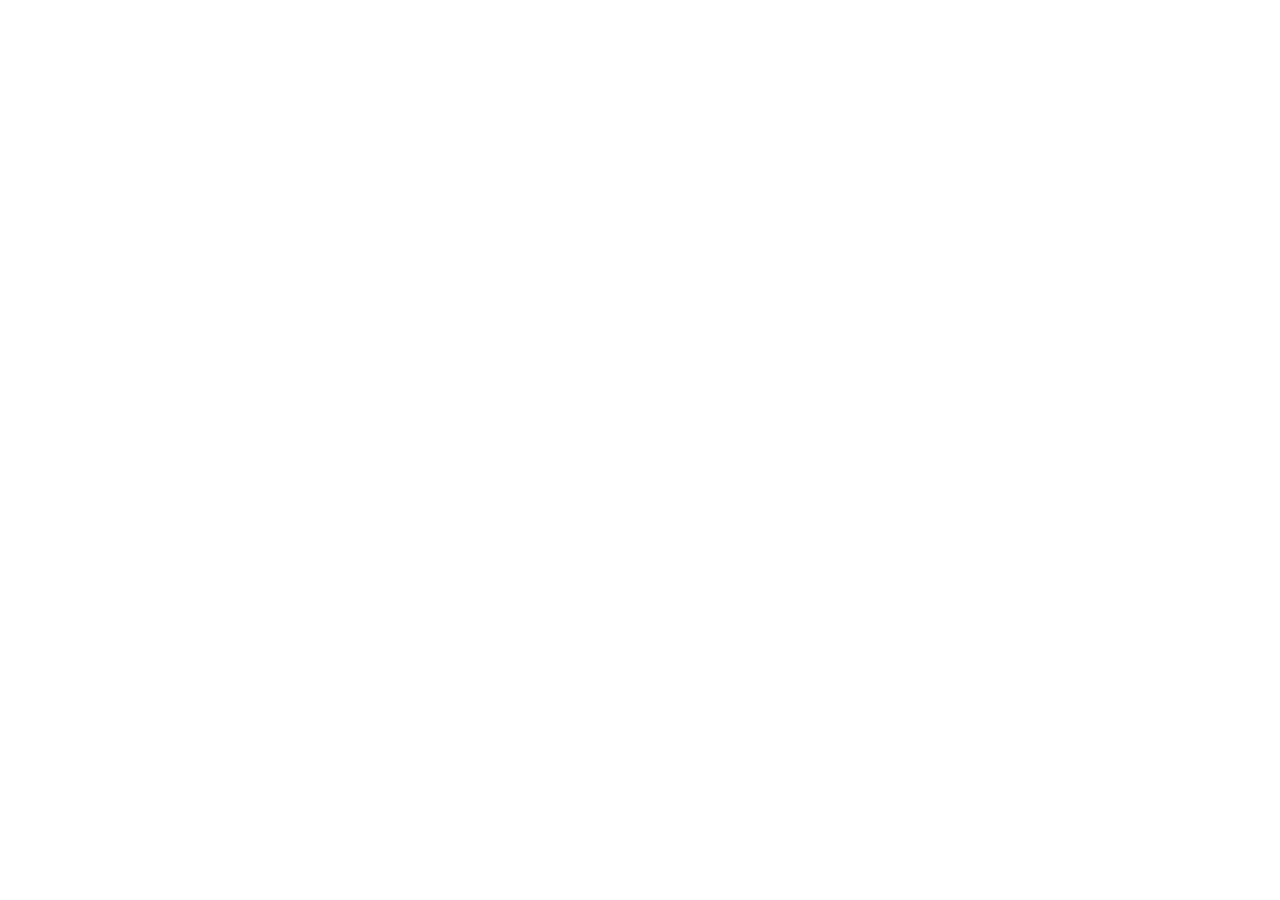
==== xkcd.html @ f6cf7953 "created file" ====
<html lang="en">
<head>
  <meta charset="UTF-8">
  <title>xkcd (release days only)</title>
  <style>
    body {
      margin: 0;
      background: transparent;
      font-family: system-ui, -apple-system, sans-serif;
      text-align: center;
    }
    img {
      max-width: 100%;
      height: auto;
    }
    .alt {
      margin-top: 0.5rem;
      font-size: 0.85rem;
      opacity: 0.8;
    }
  </style>
</head>
<body>
  <div id="comic"></div>

  <script>
    const today = new Date().getDay(); 
    // 1 = Monday, 3 = Wednesday, 5 = Friday
    const releaseDays = [0, 1, 3, 5];

    if (releaseDays.includes(today)) {
      fetch("https://xkcd.com/info.0.json")
        .then(r => r.json())
        .then(data => {
          document.getElementById("comic").innerHTML = `
            <img src="${data.img}" alt="${data.alt}">
            <div class="alt">${data.alt}</div>
          `;
        });
    }
    // else: intentionally do nothing
  </script>
</body>
</html>
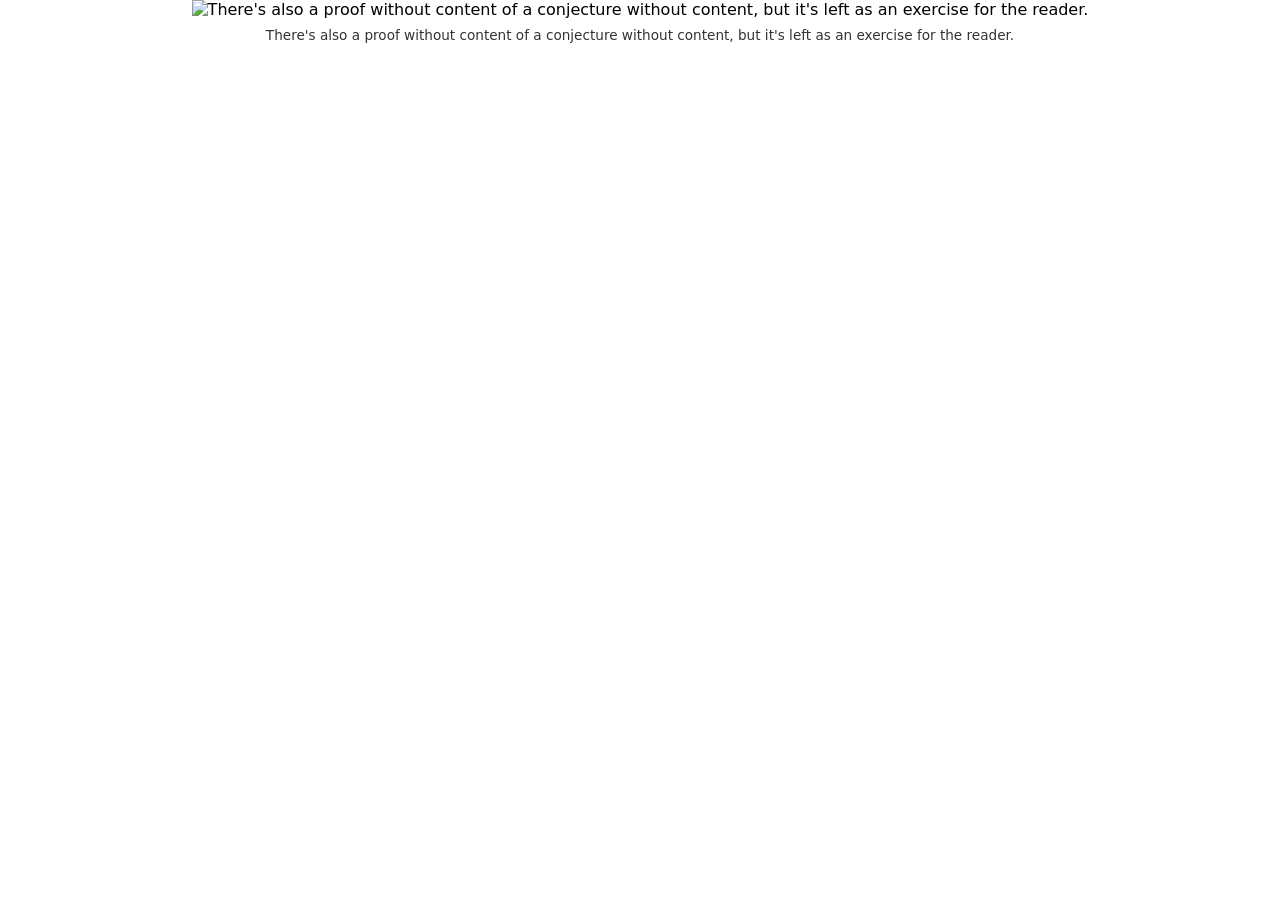
==== commit dee5d864: "testing for Sunday" ====
--- a/xkcd.html
+++ b/xkcd.html
@@ -1,44 +1,42 @@
+<!doctype html>
 <html lang="en">
 <head>
-  <meta charset="UTF-8">
-  <title>xkcd (release days only)</title>
+  <meta charset="UTF-8" />
+  <meta name="viewport" content="width=device-width,initial-scale=1" />
+  <title>xkcd</title>
   <style>
-    body {
-      margin: 0;
-      background: transparent;
-      font-family: system-ui, -apple-system, sans-serif;
-      text-align: center;
-    }
-    img {
-      max-width: 100%;
-      height: auto;
-    }
-    .alt {
-      margin-top: 0.5rem;
-      font-size: 0.85rem;
-      opacity: 0.8;
-    }
+    body { margin: 0; background: transparent; font-family: system-ui, -apple-system, sans-serif; text-align: center; }
+    img { max-width: 100%; height: auto; }
+    .alt { margin-top: .5rem; font-size: .85rem; opacity: .8; }
+    .err { font-size: .85rem; opacity: .9; padding: .5rem; white-space: pre-wrap; }
   </style>
 </head>
 <body>
   <div id="comic"></div>
 
   <script>
-    const today = new Date().getDay(); 
-    // 1 = Monday, 3 = Wednesday, 5 = Friday
-    const releaseDays = [0, 1, 3, 5];
+    const today = new Date().getDay();     // 0=Sun ... 6=Sat
+    const releaseDays = [0, 1, 3, 5];         // Mon/Wed/Fri (and Sunday for testing)
 
-    if (releaseDays.includes(today)) {
-      fetch("https://xkcd.com/info.0.json")
-        .then(r => r.json())
+    if (!releaseDays.includes(today)) {
+      // intentionally blank on non-release days
+    } else {
+      fetch("./xkcd-latest.json", { cache: "no-store" })
+        .then(r => {
+          if (!r.ok) throw new Error(`HTTP ${r.status}`);
+          return r.json();
+        })
         .then(data => {
           document.getElementById("comic").innerHTML = `
             <img src="${data.img}" alt="${data.alt}">
             <div class="alt">${data.alt}</div>
           `;
+        })
+        .catch(err => {
+          document.getElementById("comic").innerHTML =
+            `<div class="err">Couldn’t load xkcd-latest.json:\n${err}</div>`;
         });
     }
-    // else: intentionally do nothing
   </script>
 </body>
-</html>+</html>
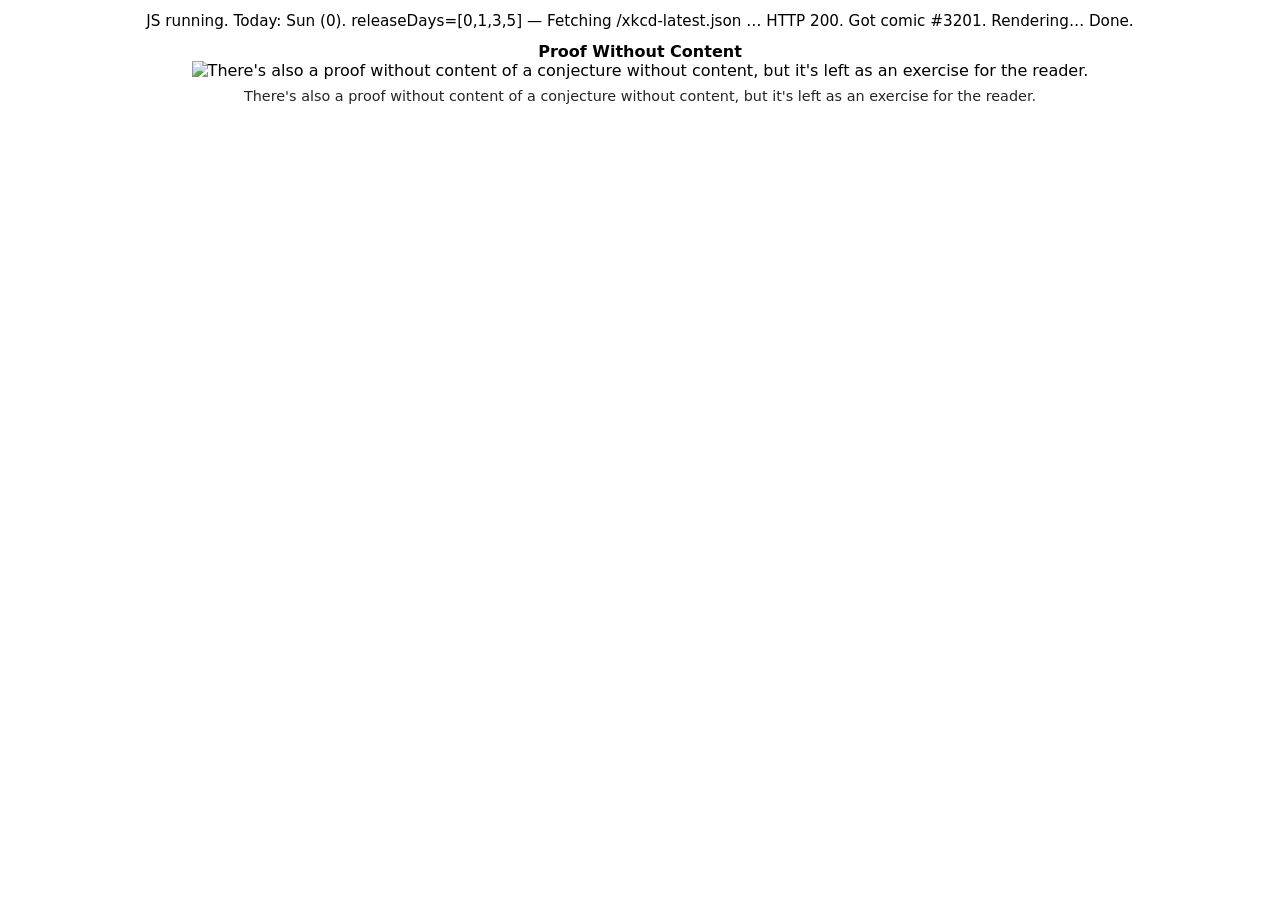
==== commit acfd26a9: "more debugging" ====
--- a/xkcd.html
+++ b/xkcd.html
@@ -5,38 +5,61 @@
   <meta name="viewport" content="width=device-width,initial-scale=1" />
   <title>xkcd</title>
   <style>
-    body { margin: 0; background: transparent; font-family: system-ui, -apple-system, sans-serif; text-align: center; }
+    body {
+      margin: 0;
+      background: rgba(255,255,255,0.85); /* TEMP: force visibility */
+      font-family: system-ui, -apple-system, sans-serif;
+      text-align: center;
+    }
     img { max-width: 100%; height: auto; }
-    .alt { margin-top: .5rem; font-size: .85rem; opacity: .8; }
-    .err { font-size: .85rem; opacity: .9; padding: .5rem; white-space: pre-wrap; }
+    .alt { margin: .5rem 1rem; font-size: .9rem; opacity: .85; }
+    .status { padding: .75rem 1rem; font-size: .95rem; }
+    .err { white-space: pre-wrap; padding: .75rem 1rem; font-size: .9rem; }
   </style>
 </head>
 <body>
+  <div id="status" class="status">Loaded HTML. Starting JS…</div>
   <div id="comic"></div>
+  <div id="err" class="err"></div>
 
   <script>
-    const today = new Date().getDay();     // 0=Sun ... 6=Sat
-    const releaseDays = [0, 1, 3, 5];         // Mon/Wed/Fri (and Sunday for testing)
+    const statusEl = document.getElementById("status");
+    const comicEl = document.getElementById("comic");
+    const errEl = document.getElementById("err");
+
+    const dayNames = ["Sun","Mon","Tue","Wed","Thu","Fri","Sat"];
+    const today = new Date().getDay(); // 0..6
+    const releaseDays = [0, 1, 3, 5];  // TEMP: include Sunday for testing
+
+    statusEl.textContent = `JS running. Today: ${dayNames[today]} (${today}). releaseDays=${JSON.stringify(releaseDays)}`;
 
     if (!releaseDays.includes(today)) {
-      // intentionally blank on non-release days
+      statusEl.textContent += " — Not a show day; intentionally not fetching.";
     } else {
-      fetch("./xkcd-latest.json", { cache: "no-store" })
+      const url = "/xkcd-latest.json"; // absolute path avoids relative-path surprises
+      statusEl.textContent += ` — Fetching ${url} …`;
+
+      fetch(url, { cache: "no-store" })
         .then(r => {
+          statusEl.textContent += ` HTTP ${r.status}.`;
           if (!r.ok) throw new Error(`HTTP ${r.status}`);
           return r.json();
         })
         .then(data => {
-          document.getElementById("comic").innerHTML = `
+          statusEl.textContent += ` Got comic #${data.num}. Rendering…`;
+          comicEl.innerHTML = `
+            <div><strong>${data.title}</strong></div>
             <img src="${data.img}" alt="${data.alt}">
             <div class="alt">${data.alt}</div>
           `;
+          statusEl.textContent += " Done.";
         })
         .catch(err => {
-          document.getElementById("comic").innerHTML =
-            `<div class="err">Couldn’t load xkcd-latest.json:\n${err}</div>`;
+          statusEl.textContent += " Failed.";
+          errEl.textContent = "Error:\n" + String(err);
+          console.error(err);
         });
     }
   </script>
 </body>
-</html>
+</html>
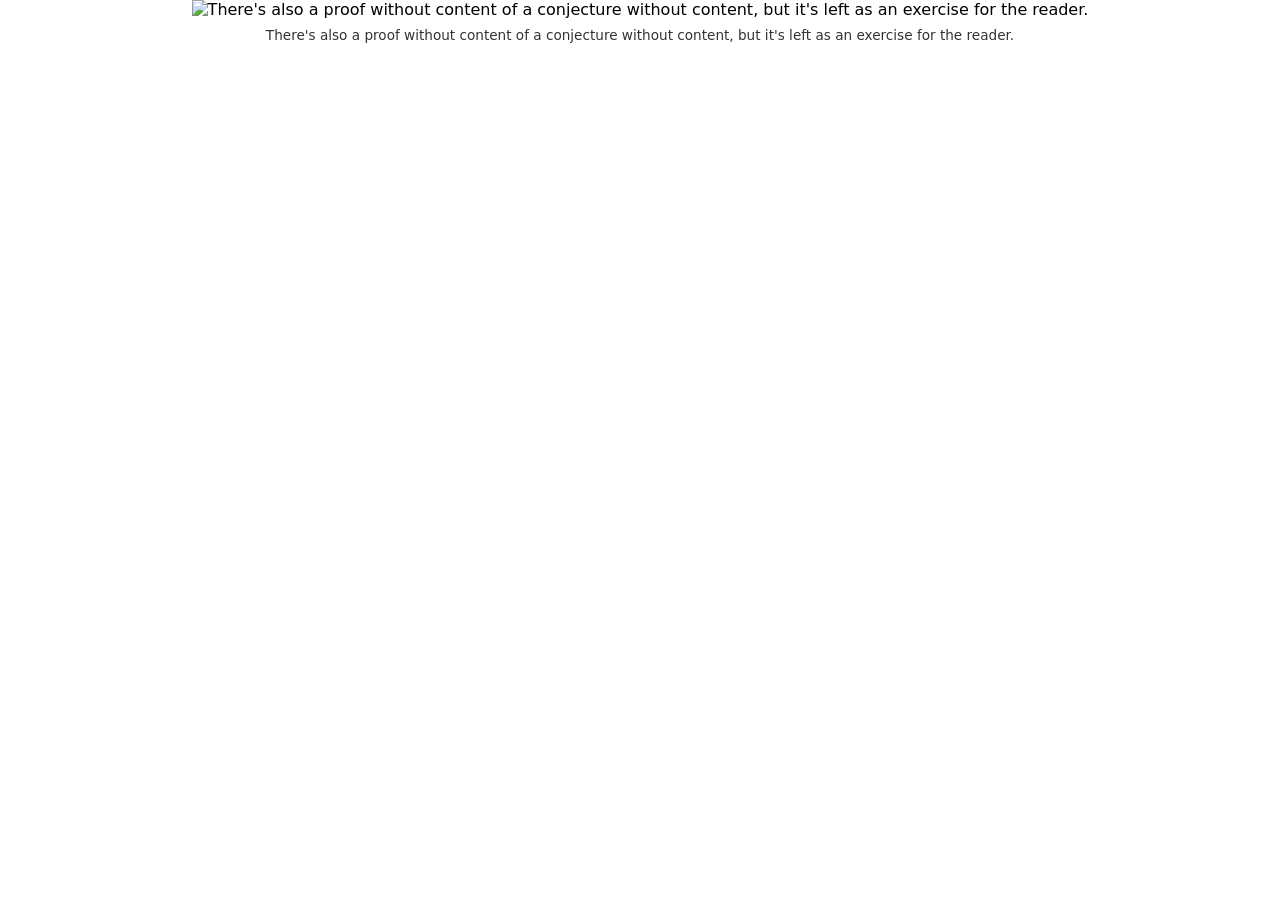
==== commit f348e082: "simplify" ====
--- a/xkcd.html
+++ b/xkcd.html
@@ -7,59 +7,32 @@
   <style>
     body {
       margin: 0;
-      background: rgba(255,255,255,0.85); /* TEMP: force visibility */
+      background: transparent;
       font-family: system-ui, -apple-system, sans-serif;
       text-align: center;
     }
     img { max-width: 100%; height: auto; }
-    .alt { margin: .5rem 1rem; font-size: .9rem; opacity: .85; }
-    .status { padding: .75rem 1rem; font-size: .95rem; }
-    .err { white-space: pre-wrap; padding: .75rem 1rem; font-size: .9rem; }
+    .alt { margin-top: .5rem; font-size: .85rem; opacity: .8; }
   </style>
 </head>
 <body>
-  <div id="status" class="status">Loaded HTML. Starting JS…</div>
   <div id="comic"></div>
-  <div id="err" class="err"></div>
 
   <script>
-    const statusEl = document.getElementById("status");
-    const comicEl = document.getElementById("comic");
-    const errEl = document.getElementById("err");
+    const today = new Date().getDay();     // 0=Sun … 6=Sat
+    const releaseDays = [0, 1, 3, 5];         // Mon/Wed/Fri
 
-    const dayNames = ["Sun","Mon","Tue","Wed","Thu","Fri","Sat"];
-    const today = new Date().getDay(); // 0..6
-    const releaseDays = [0, 1, 3, 5];  // TEMP: include Sunday for testing
-
-    statusEl.textContent = `JS running. Today: ${dayNames[today]} (${today}). releaseDays=${JSON.stringify(releaseDays)}`;
-
-    if (!releaseDays.includes(today)) {
-      statusEl.textContent += " — Not a show day; intentionally not fetching.";
-    } else {
-      const url = "/xkcd-latest.json"; // absolute path avoids relative-path surprises
-      statusEl.textContent += ` — Fetching ${url} …`;
-
-      fetch(url, { cache: "no-store" })
-        .then(r => {
-          statusEl.textContent += ` HTTP ${r.status}.`;
-          if (!r.ok) throw new Error(`HTTP ${r.status}`);
-          return r.json();
-        })
+    if (releaseDays.includes(today)) {
+      fetch("/xkcd-latest.json", { cache: "no-store" })
+        .then(r => r.json())
         .then(data => {
-          statusEl.textContent += ` Got comic #${data.num}. Rendering…`;
-          comicEl.innerHTML = `
-            <div><strong>${data.title}</strong></div>
+          document.getElementById("comic").innerHTML = `
             <img src="${data.img}" alt="${data.alt}">
             <div class="alt">${data.alt}</div>
           `;
-          statusEl.textContent += " Done.";
-        })
-        .catch(err => {
-          statusEl.textContent += " Failed.";
-          errEl.textContent = "Error:\n" + String(err);
-          console.error(err);
         });
     }
+    // else: intentionally render nothing
   </script>
 </body>
-</html>+</html>
